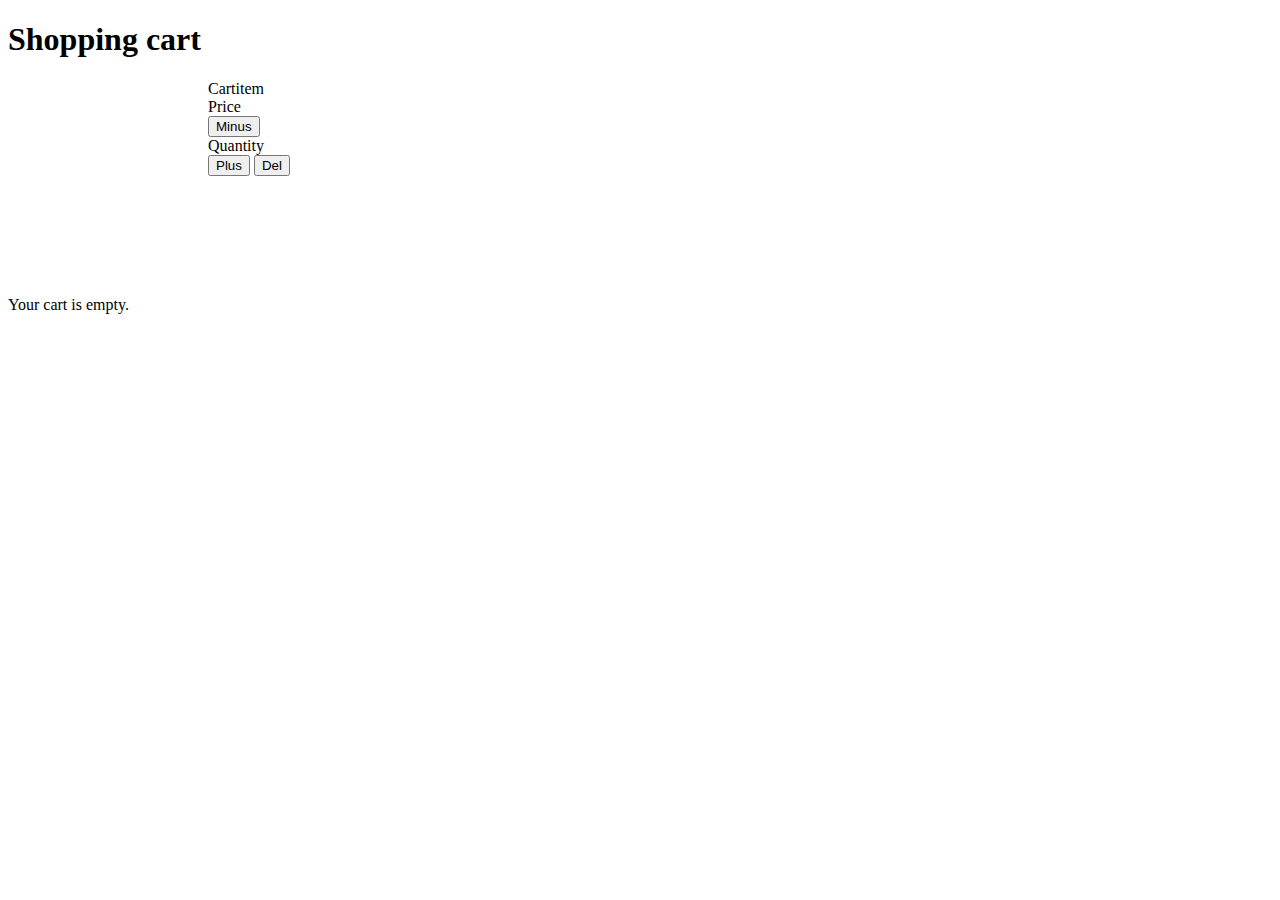
==== src/main/webapp/templates/cart.html @ ee39e1a9 "fixes amounts to numbers" ====
<!DOCTYPE html>
<html lang="en" xmlns="http://www.w3.org/1999/xhtml" xmlns:th="http://www.thymeleaf.org">
<head>
    <meta charset="UTF-8">
    <title>Title</title>
</head>
<body>

<h1>Shopping cart</h1>
<div th:fragment="modal-content">
<div th:each="item : ${cart}">

    <!-- Class names here only for signaling what is placed in particular div -->
    <div class="itemwrapper" style="display:inline-flex">
        <div class="picture" style="width:200px;height:200px">
            <img class="" src="http://placehold.it/400x250/000/fff"
                 th:attr="src='/static/img/product_' + ${item.product.id} + '.jpg'" alt=""/>
        </div>
        <div class="infoaboutitem" style="display:flex;flex-direction: column">
            <div th:text="${item.product.name}">Cartitem</div>
            <div th:text="${item.product.price}">Price</div>
            <div class="navbar">
                <button name="minusitem" class="minus-item" th:data-amount="${item.quantity}" th:data-id="${item.product.getId()}">Minus</button>
                <div th:text="${item.quantity}">Quantity</div>
                <button name="plusitem" class="plus-item" th:data-amount="${item.quantity}" th:data-id="${item.product.getId()}">Plus</button>
                <button name="deleteitem" class="plus-item" th:data-amount="0" th:data-id="${item.product.getId()}">Del</button>
            </div>
        </div>


    </div>




</div>
</div>
<div th:fragment="modal-empty">
    <p>Your cart is empty.</p>
</div>

</body>
</html>
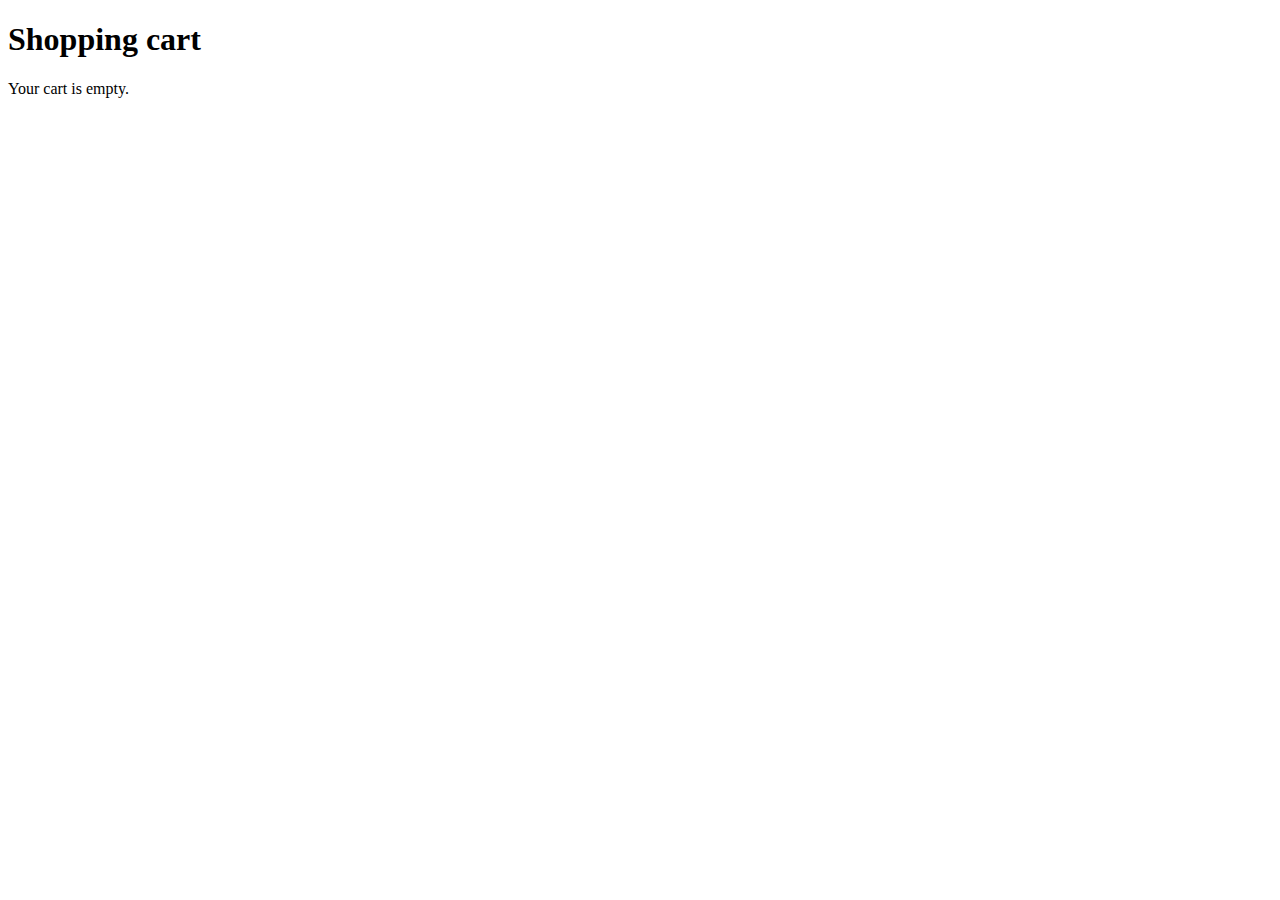
==== commit 3256384a: "Merge branch 'merge_session_with_js' into development" ====
--- a/src/main/webapp/templates/cart.html
+++ b/src/main/webapp/templates/cart.html
@@ -8,29 +8,8 @@
 
 <h1>Shopping cart</h1>
 <div th:fragment="modal-content">
-<div th:each="item : ${cart}">
-
-    <!-- Class names here only for signaling what is placed in particular div -->
-    <div class="itemwrapper" style="display:inline-flex">
-        <div class="picture" style="width:200px;height:200px">
-            <img class="" src="http://placehold.it/400x250/000/fff"
-                 th:attr="src='/static/img/product_' + ${item.product.id} + '.jpg'" alt=""/>
-        </div>
-        <div class="infoaboutitem" style="display:flex;flex-direction: column">
-            <div th:text="${item.product.name}">Cartitem</div>
-            <div th:text="${item.product.price}">Price</div>
-            <div class="navbar">
-                <button name="minusitem" class="minus-item" th:data-amount="${item.quantity}" th:data-id="${item.product.getId()}">Minus</button>
-                <div th:text="${item.quantity}">Quantity</div>
-                <button name="plusitem" class="plus-item" th:data-amount="${item.quantity}" th:data-id="${item.product.getId()}">Plus</button>
-                <button name="deleteitem" class="plus-item" th:data-amount="0" th:data-id="${item.product.getId()}">Del</button>
-            </div>
-        </div>
-
-
+    <div class="modal" th:each="item : ${cart}">
     </div>
-
-
 
 
 </div>
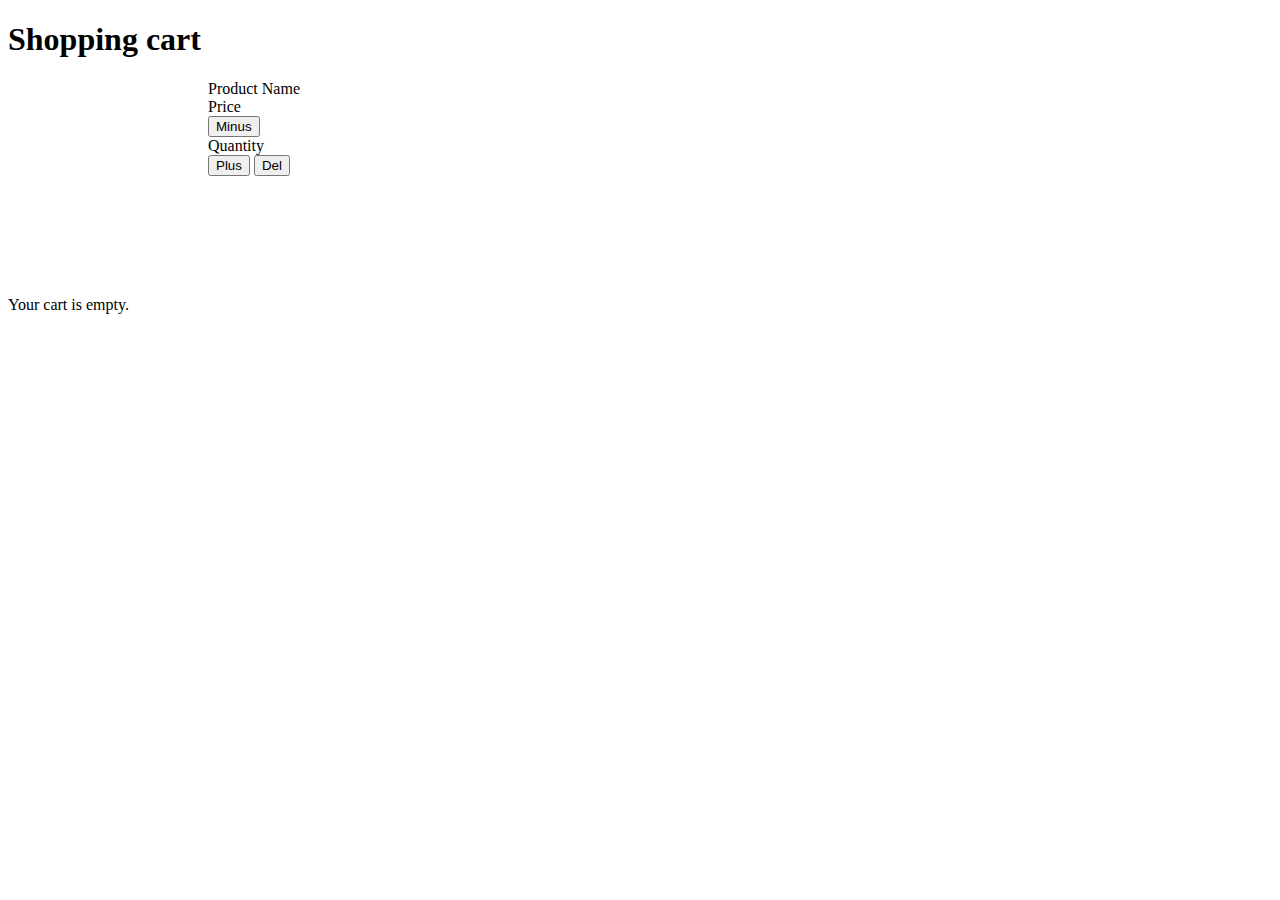
==== commit 5361e530: "fix modal status message" ====
--- a/src/main/webapp/templates/cart.html
+++ b/src/main/webapp/templates/cart.html
@@ -7,13 +7,26 @@
 <body>
 
 <h1>Shopping cart</h1>
-<div th:fragment="modal-content">
-    <div class="modal" th:each="item : ${cart}">
-    </div>
+<div th:fragment="modal-content" th:each="item : ${cart}">
 
+        <div class="itemwrapper" style="display:inline-flex" th:data-product-id="${item.product.id}">
+            <div class="picture" style="display:inline-block;width:200px;height:200px">
+                <img class="pic" src="http://placehold.it/400x250/000/fff"
+                     th:attr="src='/static/img/product_' + ${item.product.id} + '.jpg'" alt=""/>
+            </div>
+            <div class="infoaboutitem" style="display:flex;flex-direction: column">
+                <div th:text="${item.product.name}">Product Name</div>
+                <div th:data-price="${item.product.price}" th:text="${item.product.price}">Price</div>
+                <div>
+                    <button name="minusitem" class="minus-item item-control-button" th:data-id="${item.product.id}" th:data-amount="${item.quantity}">Minus</button>
+                    <div class="amount" th:data-amount="${item.quantity}" th:text="${item.quantity}">Quantity</div>
+                    <button name="plusitem" class="plus-item item-control-button"  th:data-id="${item.product.id}" th:data-amount="${item.quantity}">Plus</button>
+                    <button name="deleteitem" class="del-item item-control-button" th:data-id="${item.product.id}">Del</button>
+                </div>
+            </div>
+        </div>
+</div>
 
-</div>
-</div>
 <div th:fragment="modal-empty">
     <p>Your cart is empty.</p>
 </div>
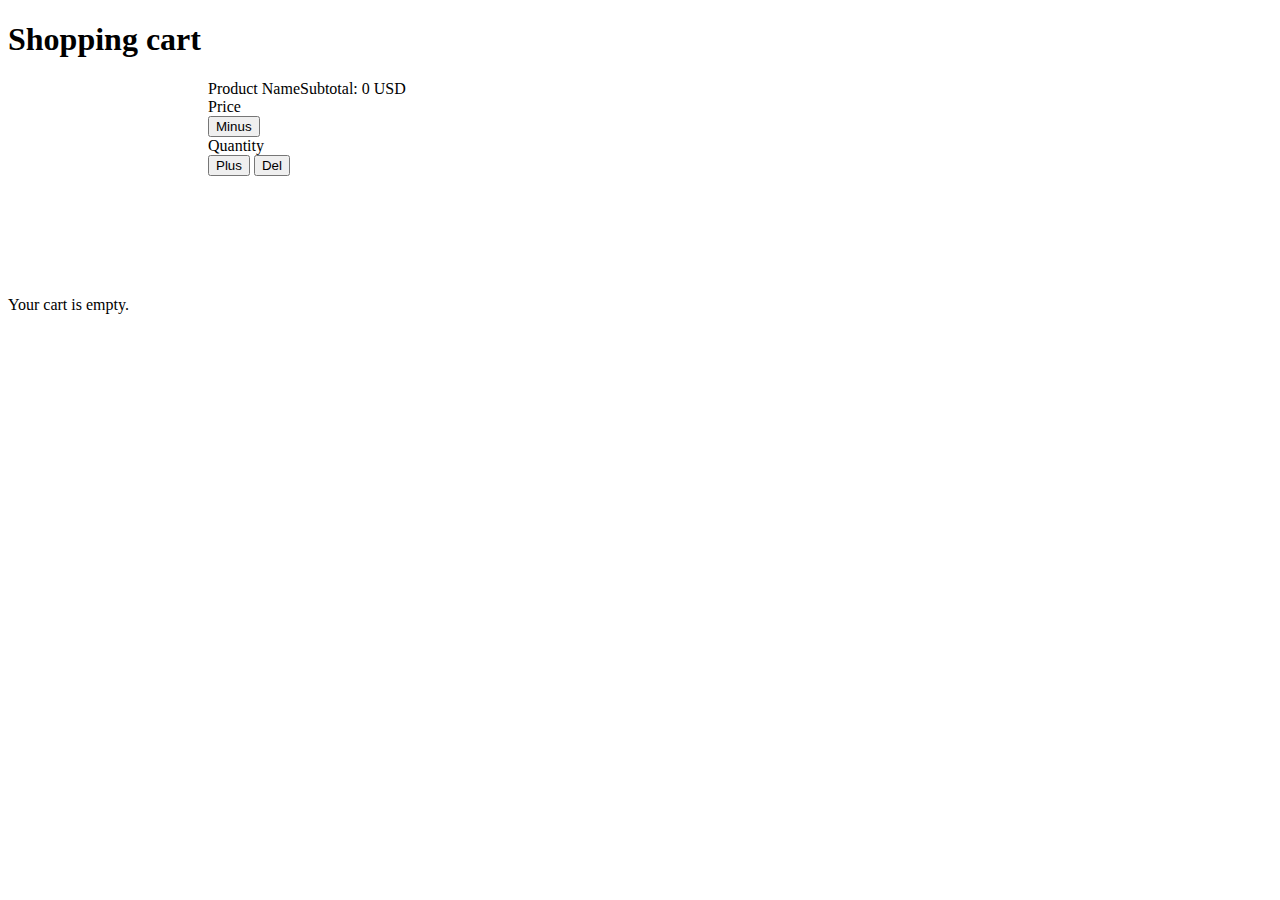
==== commit 74b52719: "adds current version to allow for pair programming" ====
--- a/src/main/webapp/templates/cart.html
+++ b/src/main/webapp/templates/cart.html
@@ -9,7 +9,7 @@
 <h1>Shopping cart</h1>
 <div th:fragment="modal-content" th:each="item : ${cart}">
 
-        <div class="itemwrapper" style="display:inline-flex" th:data-product-id="${item.product.id}">
+        <div class="itemwrapper" style="display:inline-flex" th:data-product-id="${item.product.id}" th:data-price="${item.product.price}" th:data-amount="${item.quantity}">
             <div class="picture" style="display:inline-block;width:200px;height:200px">
                 <img class="pic" src="http://placehold.it/400x250/000/fff"
                      th:attr="src='/static/img/product_' + ${item.product.id} + '.jpg'" alt=""/>
@@ -24,6 +24,10 @@
                     <button name="deleteitem" class="del-item item-control-button" th:data-id="${item.product.id}">Del</button>
                 </div>
             </div>
+            <div>
+                <div class="subtotal" th:text="'Subtotal: ' + ${#strings.substring(item.product.price, 0, #strings.length(item.product.price)-4) * item.quantity  } + ' USD'">Subtotal: 0 USD</div>
+            </div>
+
         </div>
 </div>
 
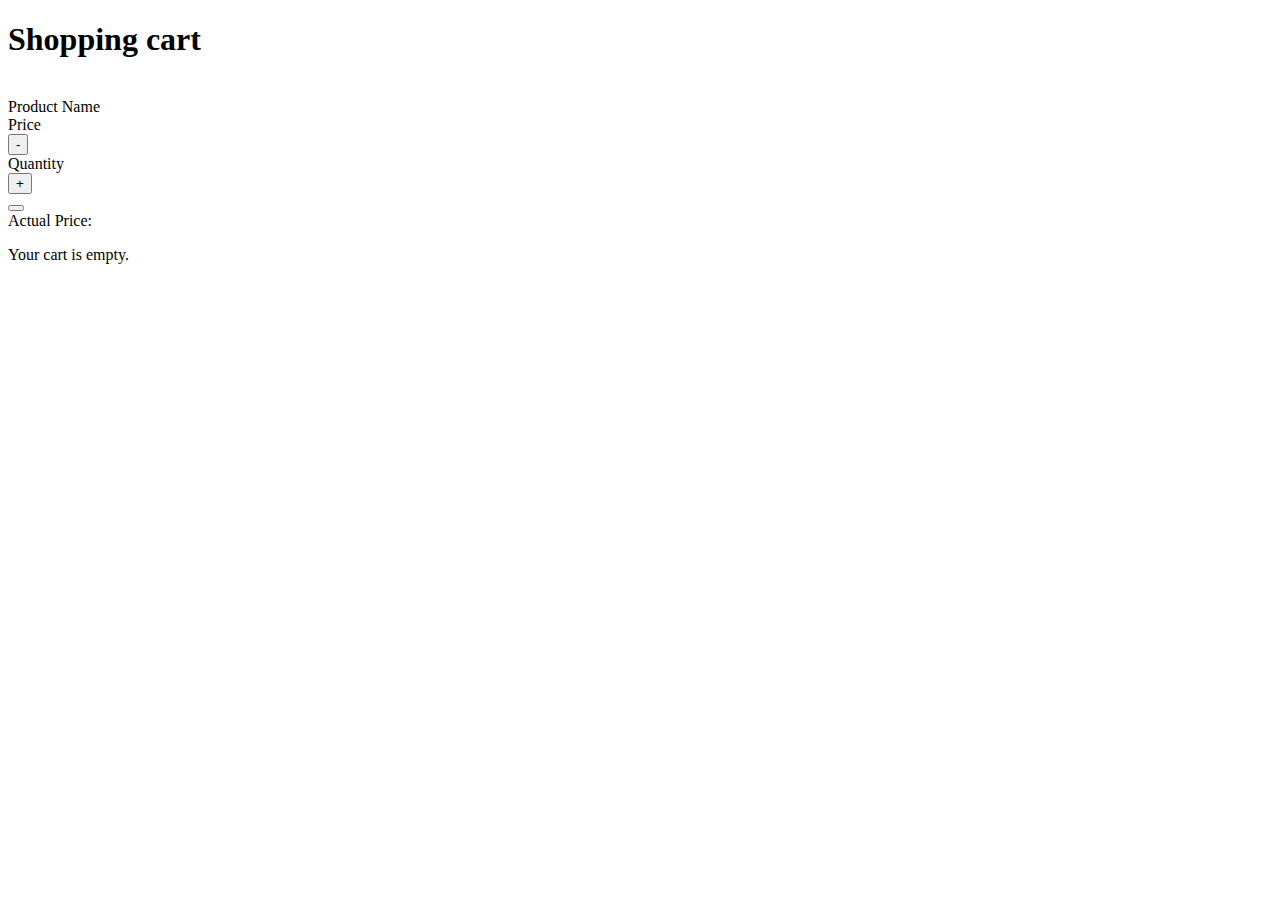
==== commit b36f1508: "Merge pull request #4 from CodecoolGlobal/feature/buttoncss" ====
--- a/src/main/webapp/templates/cart.html
+++ b/src/main/webapp/templates/cart.html
@@ -9,25 +9,29 @@
 <h1>Shopping cart</h1>
 <div th:fragment="modal-content" th:each="item : ${cart}">
 
-        <div class="itemwrapper" style="display:inline-flex" th:data-product-id="${item.product.id}" th:data-price="${item.product.price}" th:data-amount="${item.quantity}">
-            <div class="picture" style="display:inline-block;width:200px;height:200px">
+        <div class="itemwrapper" th:data-product-id="${item.product.id}">
+            <div class="picture">
                 <img class="pic" src="http://placehold.it/400x250/000/fff"
                      th:attr="src='/static/img/product_' + ${item.product.id} + '.jpg'" alt=""/>
             </div>
-            <div class="infoaboutitem" style="display:flex;flex-direction: column">
+            <div class="infoaboutitem">
                 <div th:text="${item.product.name}">Product Name</div>
                 <div th:data-price="${item.product.price}" th:text="${item.product.price}">Price</div>
+                <div class="amount-button">
+                    <button name="minusitem" class="minus-item item-control-button" th:data-id="${item.product.id}"
+                            th:data-amount="${item.quantity}">-
+                    </button>
+                    <div class="amount" th:data-amount="${item.quantity}" th:text="${item.quantity}">Quantity</div>
+                    <button name="plusitem" class="plus-item item-control-button" th:data-id="${item.product.id}"
+                            th:data-amount="${item.quantity}">+
+                    </button>
+                </div>
                 <div>
-                    <button name="minusitem" class="minus-item item-control-button" th:data-id="${item.product.id}" th:data-amount="${item.quantity}">Minus</button>
-                    <div class="amount" th:data-amount="${item.quantity}" th:text="${item.quantity}">Quantity</div>
-                    <button name="plusitem" class="plus-item item-control-button"  th:data-id="${item.product.id}" th:data-amount="${item.quantity}">Plus</button>
-                    <button name="deleteitem" class="del-item item-control-button" th:data-id="${item.product.id}">Del</button>
+                    <button name="deleteitem" id="deletebutton" class="fa fa-trash-o" th:data-id="${item.product.id}">
+                    </button>
                 </div>
+                <div class="act-price">Actual Price: </div>
             </div>
-            <div>
-                <div class="subtotal" th:text="'Subtotal: ' + ${#strings.substring(item.product.price, 0, #strings.length(item.product.price)-4) * item.quantity  } + ' USD'">Subtotal: 0 USD</div>
-            </div>
-
         </div>
 </div>
 
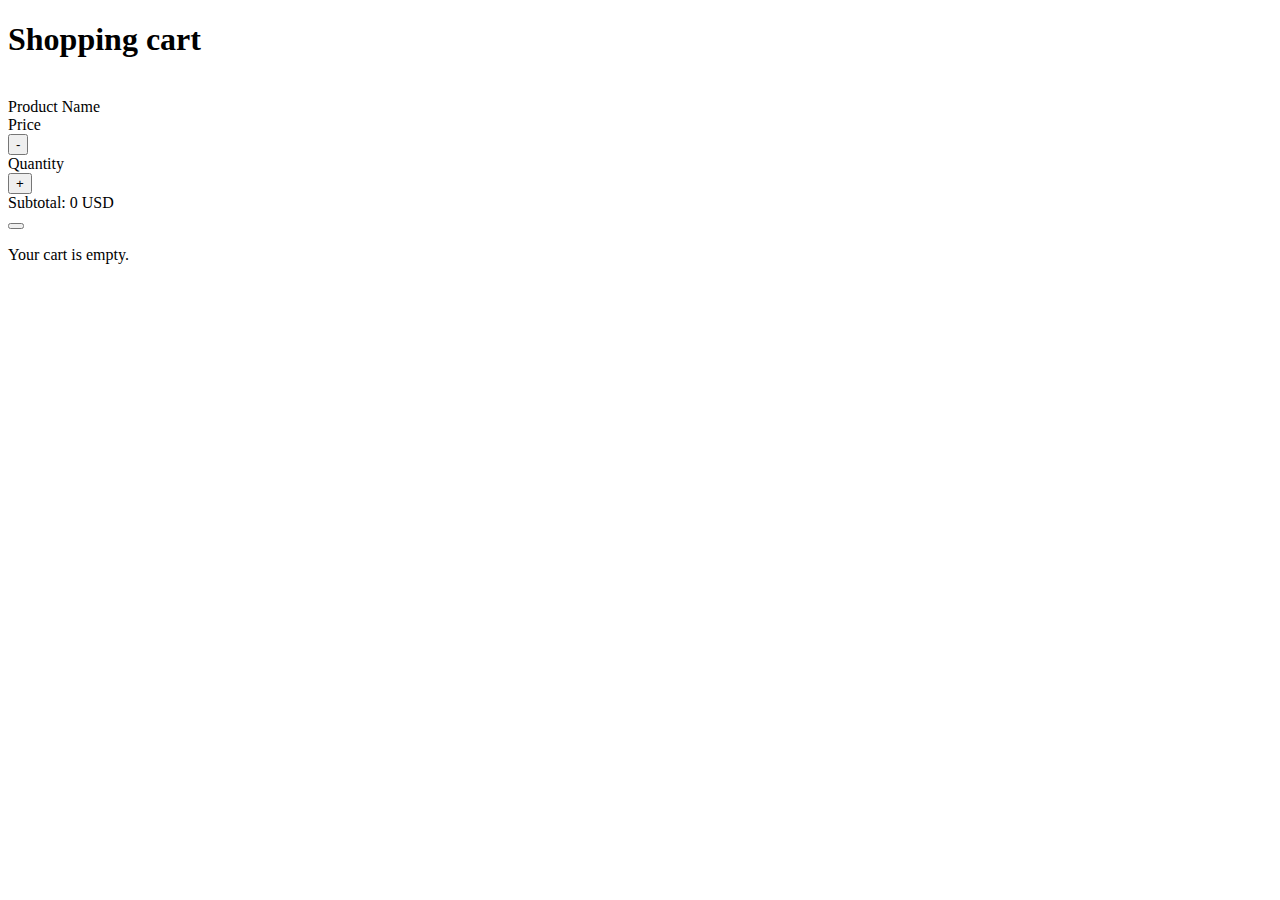
==== commit 239f1021: "corrects subtotal position above delete item button" ====
--- a/src/main/webapp/templates/cart.html
+++ b/src/main/webapp/templates/cart.html
@@ -9,7 +9,7 @@
 <h1>Shopping cart</h1>
 <div th:fragment="modal-content" th:each="item : ${cart}">
 
-        <div class="itemwrapper" th:data-product-id="${item.product.id}">
+        <div class="itemwrapper" th:data-product-id="${item.product.id}" th:data-price="${#strings.substring(item.product.price, 0, #strings.length(item.product.price)-4)}" th:data-amount="${item.quantity}">
             <div class="picture">
                 <img class="pic" src="http://placehold.it/400x250/000/fff"
                      th:attr="src='/static/img/product_' + ${item.product.id} + '.jpg'" alt=""/>
@@ -27,10 +27,10 @@
                     </button>
                 </div>
                 <div>
+                    <div class="subtotal" th:text="'Subtotal: ' + ${#strings.substring(item.product.price, 0, #strings.length(item.product.price)-4) * item.quantity  } + ' USD'">Subtotal: 0 USD</div>
                     <button name="deleteitem" id="deletebutton" class="fa fa-trash-o" th:data-id="${item.product.id}">
                     </button>
                 </div>
-                <div class="act-price">Actual Price: </div>
             </div>
         </div>
 </div>
